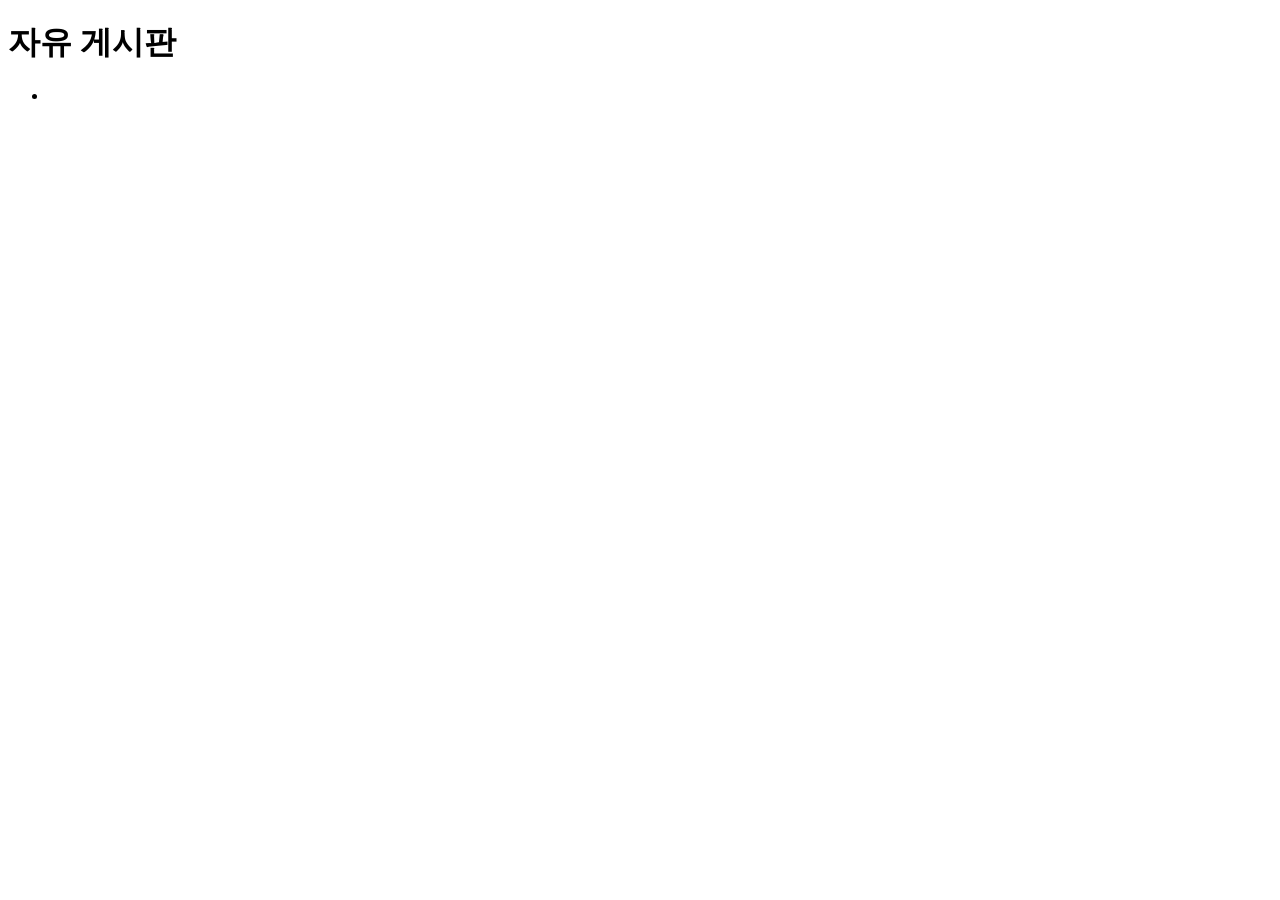
==== funfunny/src/main/resources/templates/freeBoard/freeBoard.html @ 3c694698 "작업중" ====
<!DOCTYPE html>
<html xmlns:th="http://www.thymeleaf.org">
	<body>
		<div class="w3-container">
			<div style="width: 70%; margin-bottom: 1em">
			<h1>자유 게시판</h1>
				<div>
					<ul class="w3-ul w3-card-4" >
						<li th:each="list , iStat : ${FreeBoardPage.content}" 
							class="w3-bar w3-hover-green">
							<div class="w3-bar-item">
								<span th:text="${#temporals.format(list.reg_date,'yyy-MM-dd HH:mm:ss')}"></span><br>
								<span th:text="${list.title}"></span>
							</div>
						</li>
					</ul>
				</div>    
			</div>
			
	    	<div th:if="${FreeBoardPage.totalPages > 0}" class="w3-bar">
				<a	th:each="pageNumber : ${pageNumbers}"
					th:href="@{/freeBoard(size=${FreeBoardPage.size}, page=${pageNumber})}"
	         		th:text=${pageNumber} 
	         		th:class="${pageNumber==FreeBoardPage.number + 1} ? 'w3-button w3-green' : 'w3-button'"></a>
	    	</div>
			
		</div>
	</body>
</html>
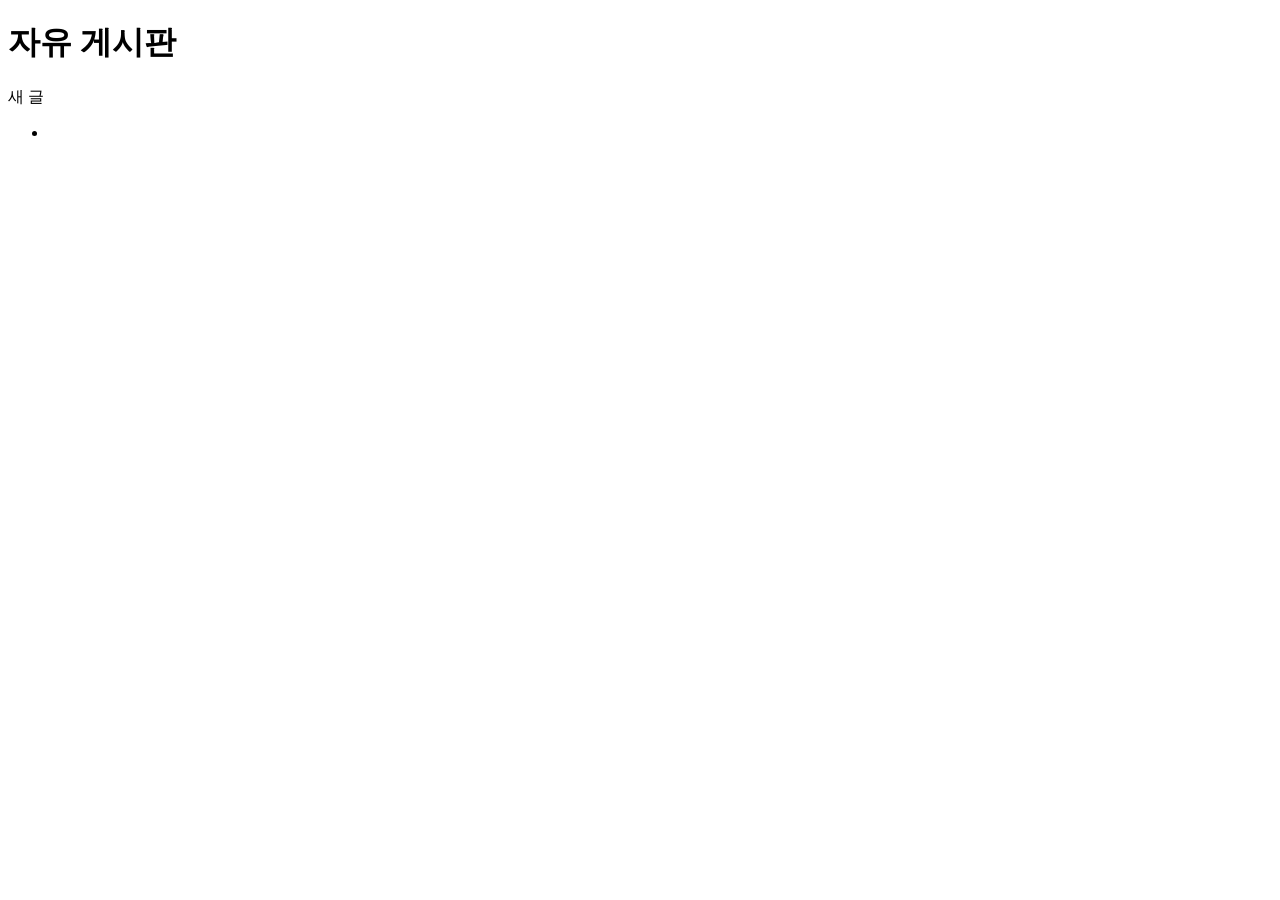
==== commit 5c392c76: "LocalDateTime > DATE 변환 # jdbc.resultsettable 로그 기록시 unread 기록됨" ====
--- a/funfunny/src/main/resources/templates/freeBoard/freeBoard.html
+++ b/funfunny/src/main/resources/templates/freeBoard/freeBoard.html
@@ -1,29 +1,36 @@
 <!DOCTYPE html>
 <html xmlns:th="http://www.thymeleaf.org">
+<head>
+<meta charset="UTF-8">
+<link rel="stylesheet" href="css/common/w3.css">
+<link rel="stylesheet" href="css/common/common.css">
+<title>자유목록</title>
+</head>
 	<body>
-		<div class="w3-container">
-			<div style="width: 70%; margin-bottom: 1em">
-			<h1>자유 게시판</h1>
-				<div>
-					<ul class="w3-ul w3-card-4" >
+		<div th:class="w3-container" >
+			<div th:insert="~{common/category :: category}"></div>
+			<div th:class="contentWrap">
+				<h1>자유 게시판</h1>
+				<div th:class="textRight"><div th:class="'w3-button w3-green w3-card'" th:onclick="|location='@{/freeBoardNew}'|">새 글</div></div>
+				<div th:class="marginTop">
+					<ul th:class="'w3-ul w3-card'" >
 						<li th:each="list , iStat : ${FreeBoardPage.content}" 
-							class="w3-bar w3-hover-green">
-							<div class="w3-bar-item">
-								<span th:text="${#temporals.format(list.reg_date,'yyy-MM-dd HH:mm:ss')}"></span><br>
-								<span th:text="${list.title}"></span>
+							th:class="'w3-bar w3-hover-green curPinter'" th:onclick="|location='@{/freeBoardDetail(no=${list.no})}'|">
+							<div th:class="w3-bar-item">
+								<span th:text="${#dates.format(list.reg_date,'yyy-MM-dd HH:mm:ss')}"></span><br>
+								<span th:text="${list.title}" ></span>
 							</div>
 						</li>
 					</ul>
 				</div>    
 			</div>
 			
-	    	<div th:if="${FreeBoardPage.totalPages > 0}" class="w3-bar">
+	    	<div th:if="${FreeBoardPage.totalPages > 0}" th:class="w3-bar">
 				<a	th:each="pageNumber : ${pageNumbers}"
 					th:href="@{/freeBoard(size=${FreeBoardPage.size}, page=${pageNumber})}"
 	         		th:text=${pageNumber} 
 	         		th:class="${pageNumber==FreeBoardPage.number + 1} ? 'w3-button w3-green' : 'w3-button'"></a>
 	    	</div>
-			
 		</div>
 	</body>
 </html>
